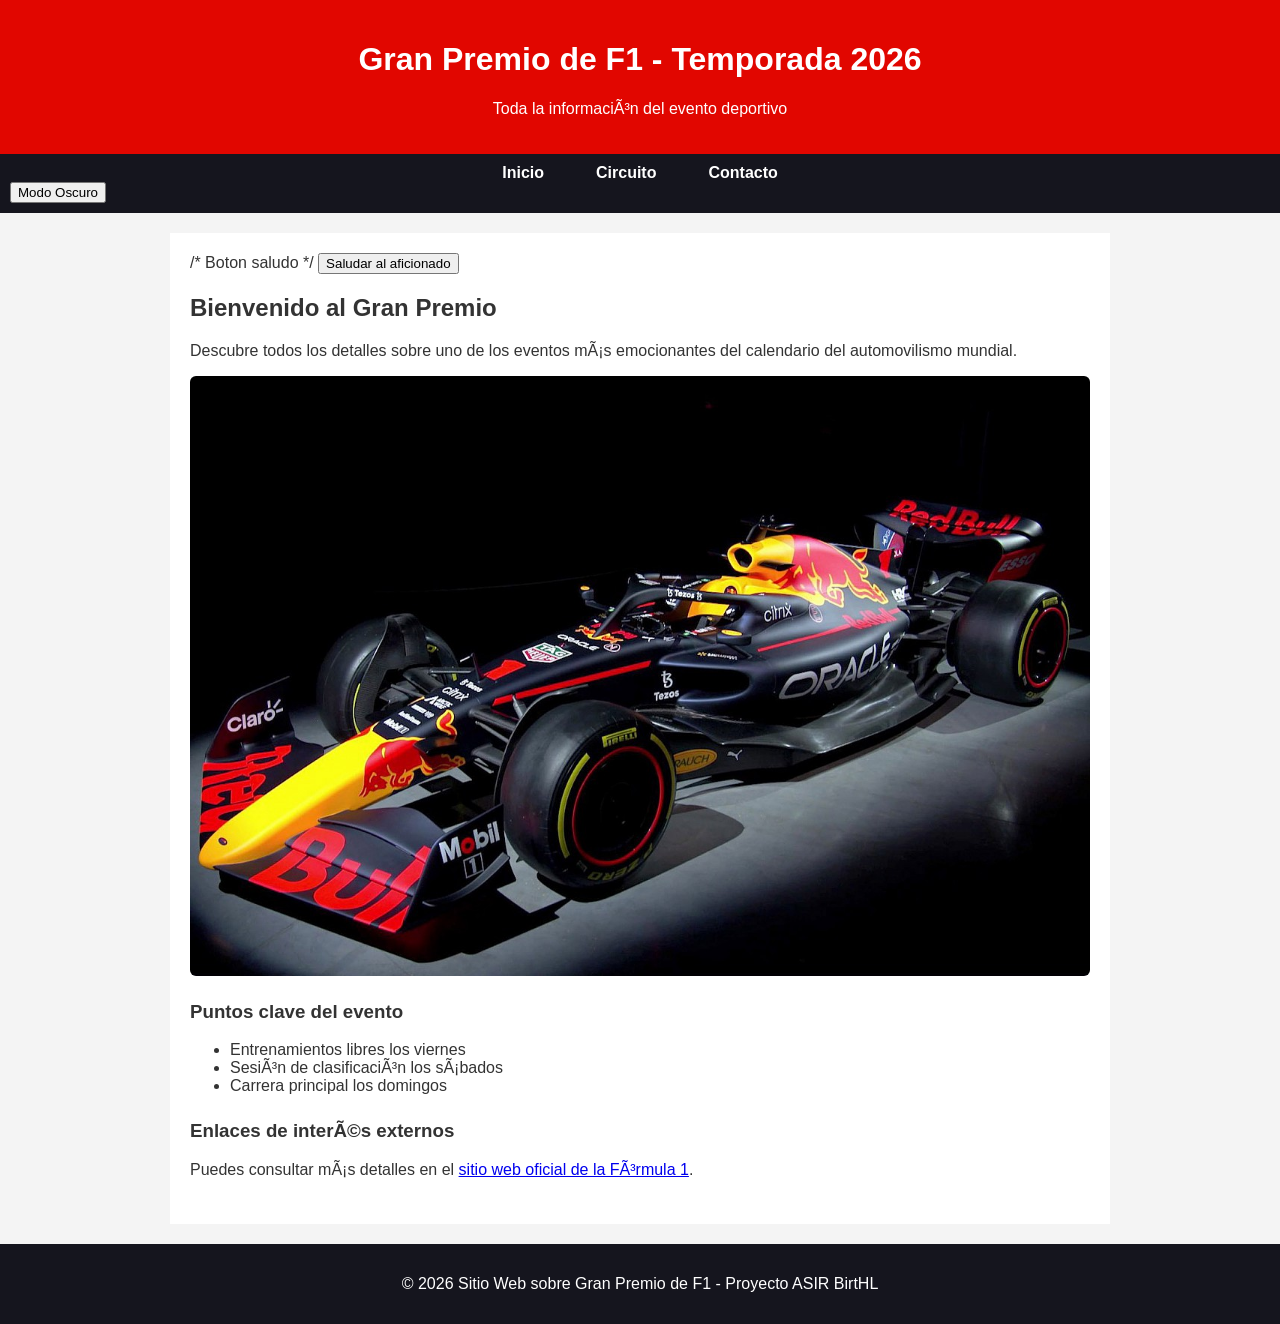
==== index.html @ f5bb50d9 "Add files via upload" ====
<!DOCTYPE html>
<html lang="es">
    <head>
        <meta charset="=UTF-8">
        <meta name="viewport" content="width=device-width, initial-scale-1.0">
        <title>Gran Premio de F1 - Inicio</title>
        <!--Vinculación a la hoja de estilos css mediante ruta relativa-->
        <link rel="stylesheet" href="estilos/estilos.css">
    </head>

    <script src="funciones/funciones.js"></script>
    
    <body>
        <!--Encabezado Principal-->
        <header>
            <h1>Gran Premio de F1 - Temporada 2026</h1>
            <p>Toda la información del evento deportivo</p>
        </header>

        <!--Menú de Navegación-->
        <nav>
            <ul>
                <li><a href="index.html">Inicio</a></li>
                <li><a href="circuitos.html">Circuito</a></li>
                <li><a href="contacto.html">Contacto</a></li>
            </ul>

            <button type="button" onclick="cambiarModoOscuro()">Modo Oscuro</button>
        </nav>

        <!--Contenido Principal-->
        <main>
            /* Boton saludo */
            <button type="button" onclick="saludoPiloto()">Saludar al aficionado</button>
            
            <!--Comentario HTML: Sección de presentación de la carrera-->
            <section>
                <h2>Bienvenido al Gran Premio</h2>
                <p>Descubre todos los detalles sobre uno de los eventos más emocionantes del calendario del automovilismo mundial.</p>
                <!--Imagen contexto alternativo-->
                <img src="imagenes/coche.jpg" alt="Monoplaza de Fórmula 1 en pista" class="img-f1">
            </section>

            <!--Comentario HTML: Lista requerida por enunciado-->
            <section>
                <h3>Puntos clave del evento</h3>
                <ul>
                    <li>Entrenamientos libres los viernes</li>
                    <li>Sesión de clasificación los sábados</li>
                    <li>Carrera principal los domingos</li>
                </ul>
            </section>

            <!--Comentario HTML: Enlaces externos-->
            <section>
                <h3>Enlaces de interés externos</h3>
                <p>Puedes consultar más detalles en el <a href="https://www.formula1.com" target="_blank">sitio web oficial de la Fórmula 1</a>.</p>  
            </section>
        </main>

        <footer>
            <p>&copy; 2026 Sitio Web sobre Gran Premio de F1 - Proyecto ASIR BirtHL</p>
        </footer>


    </body>
</html>
---- estilos/estilos.css ----
/* ESTILOS GENERALES - FORMULA 1 */

body {
    font-family: Arial, Helvetica, sans-serif;
    margin: 0;
    padding: 0;
    background-color: #f4f4f4;
    color: #333;
}

header {
    background-color: #e10600;
    color: white;
    padding: 20px;
    text-align: center;
}

/* Menu de Navegación */

nav {
    background-color: #15151e;
    padding: 10px;
}

nav ul {
    list-style-type: none;
    margin: 0;
    padding: 0;
    display: flex;
    justify-content: center;
    gap: 20px;
}

nav a {
    color: white;
    text-decoration: none;
    font-weight: bold;
    padding: 8px 16px;
}

nav a:hover {
    background-color: #e10600;
    border-radius: 4px;
}

/* Contenido Principal */

main{
    max-width: 900px;
    margin: 20px auto;
    background: white;
    padding: 20px;
    box-shadow: 0 0 10px rgba(0,0,0,0,1);
}

section {
    margin-bottom: 25px;
}

/* Imágenes */

.img-f1 {
    max-width: 100%;
    height: auto;
    display: block;
    margin: 15px 0;
    border-radius: 6px;
}

/* Tablas */
table {
    width: 100%;
    border-collapse: collapse;
    margin: 15px 0;
}

th, td {
    border: 1px solid #ddd;
    padding: 10px;
    text-align: left;
}

th {
    background-color: #15151e;
    color: white;
}

/* Formulario */

form fieldset {
    border: 1px solid #ccc;
    padding: 15px;
    border-radius: 6px;
}

form label {
    display: block;
    margin-top: 10px;
    font-weight: bold;
}

form input[type="text"],
form input[type="email"],
form textarea {
    width: 98%;
    padding: 8px;
    margin-top: 5px;
}

form input[type="submit"] {
    margin-top: 15px;
    background-color: #e10600;
    color: white;
    border: none;
    padding: 10px 20px;
    cursor: pointer;
    font-weight: bold;
}

form input[type="submit"]:hover {
    background-color: #b00400;
}

/* Pie de Página */

footer {
    background-color: #15151e;
    color: white;
    text-align: center;
    padding: 15px;
    margin-top: 20px;
}
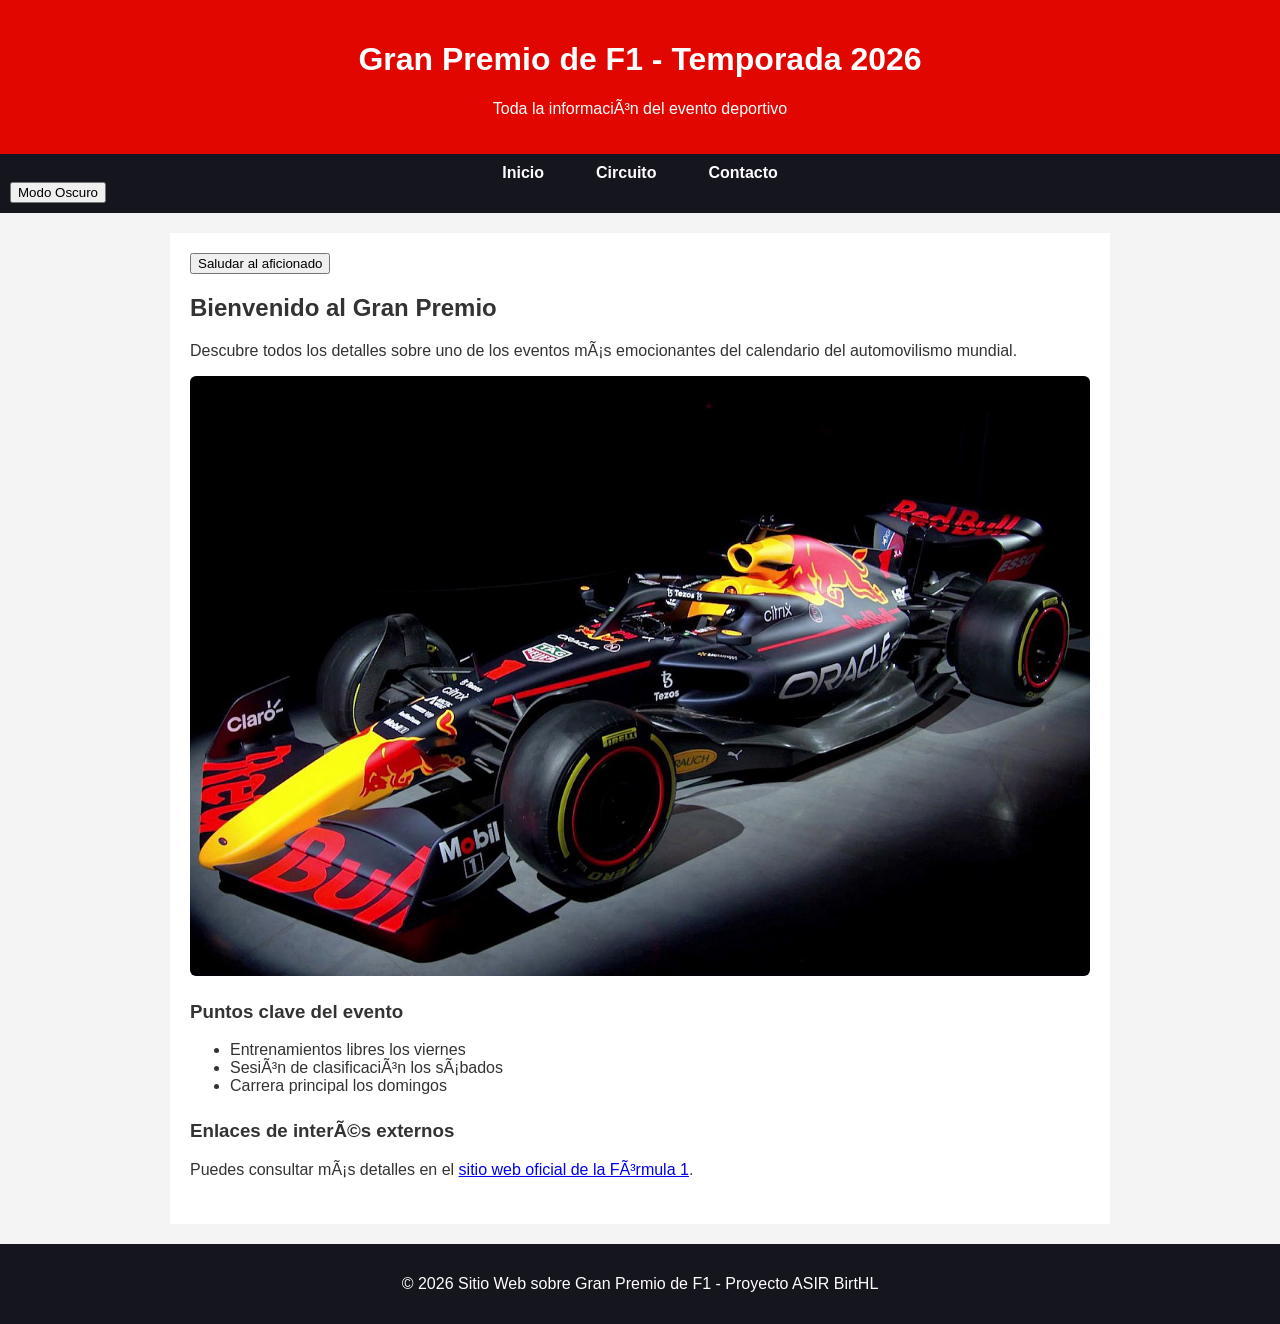
==== commit 58fcc5e3: "Add files via upload" ====
--- a/index.html
+++ b/index.html
@@ -30,7 +30,7 @@
 
         <!--Contenido Principal-->
         <main>
-            /* Boton saludo */
+            <!-- Botón Saludo -->
             <button type="button" onclick="saludoPiloto()">Saludar al aficionado</button>
             
             <!--Comentario HTML: Sección de presentación de la carrera-->
--- a/estilos/estilos.css
+++ b/estilos/estilos.css
@@ -131,3 +131,16 @@
     margin-top: 20px;
 }
 
+/* Modo oscuro global */
+body.modo-oscuro {
+    background-color: #1a1a1a !important;
+    color: #ffffff !important; 
+}
+
+body.modo.oscuro main,
+body.modo-oscuro section,
+body.modo-oscuro article,
+body.modo-oscuro div {
+    background-color: #2a2a2a !important;
+    color: #ffffff !important;
+}
